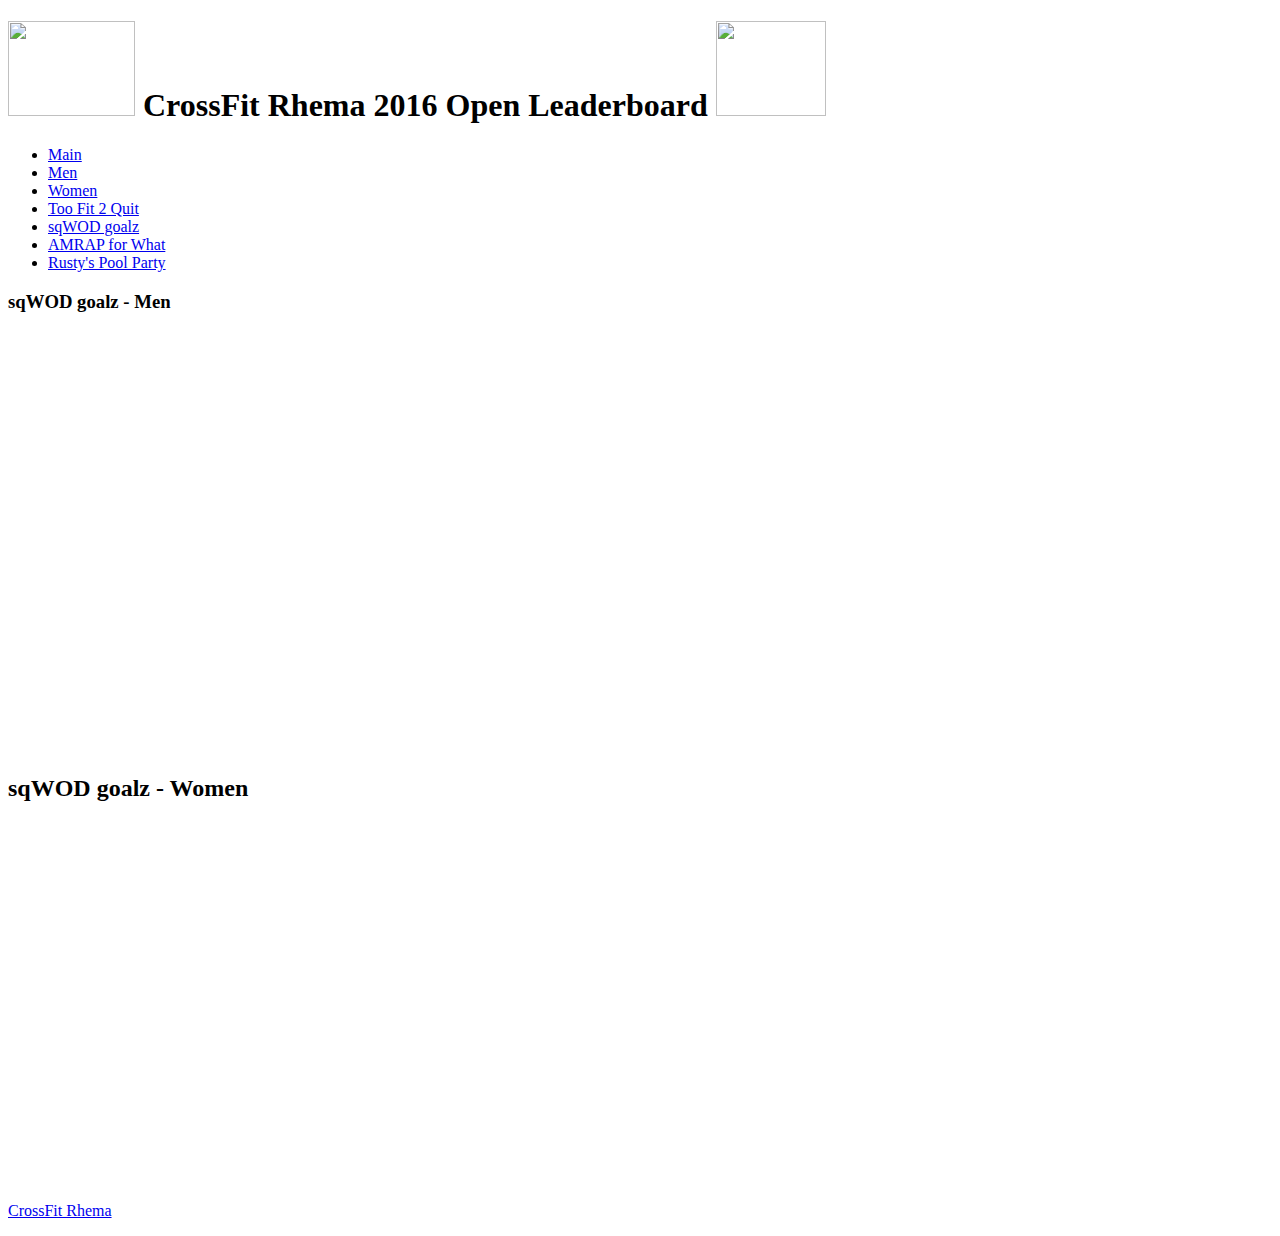
==== sqwod.html @ 73d11de9 "Some people updates 20160301" ====
<!DOCTYPE html>
<html lang="en">
	<head>
		<meta charset="utf-8">
		<title>CrossFit Rhema 2016 Open Leaderboard</title>
		<link rel="stylesheet" href="leader.css">
	</head>
	<body>
		<div class="container">
			<div class="header">
				<h1><img src="games-logo-2016.svg" height="95" width="127">&nbsp;CrossFit Rhema 2016 Open Leaderboard&nbsp;<img src="rhemalion.png" height="95" width="110"></h1>
		<link rel="stylesheet" href="leader.css">
			</div>
			<div class="nav-bar">
				<ul class="nav">
					<li><a href="index.html">Main</a></li>
					<li><a href="men.html">Men</a></li>
					<li><a href="women.html">Women</a></li>
					<li><a href="toofit.html">Too Fit 2 Quit</a></li>
					<li><a href="sqwod.html">sqWOD goalz</a></li>
					<li><a href="amrap.html">AMRAP for What</a></li>
					<li><a href="rustys.html">Rusty's Pool Party</a></li>
				</ul>
			</div>
			<div class="content">
				<div class="aside">
					<h3>sqWOD goalz - Men</h3>
					<iframe src="http://games.crossfit.com/lboards/displayLeaderBoard?id=1176939&numberperpage=60&page=1" width="638px" height="420px" scrolling="no" style="overflow: hidden; border: none;"></iframe>
				</div>
				<div class="main">
					<h2>sqWOD goalz - Women</h2>
					<iframe src="http://games.crossfit.com/lboards/displayLeaderBoard?id=1147699&numberperpage=10&page=1" width="638px" height="360px" scrolling="no" style="overflow: hidden; border: none;"></iframe>
				</div>
			</div>
			<div class="footer">
				<p><a href="https://www.facebook.com/CrossfitRhema/">CrossFit Rhema</a></p>
			</div>
		</div>
	</body>
</html>
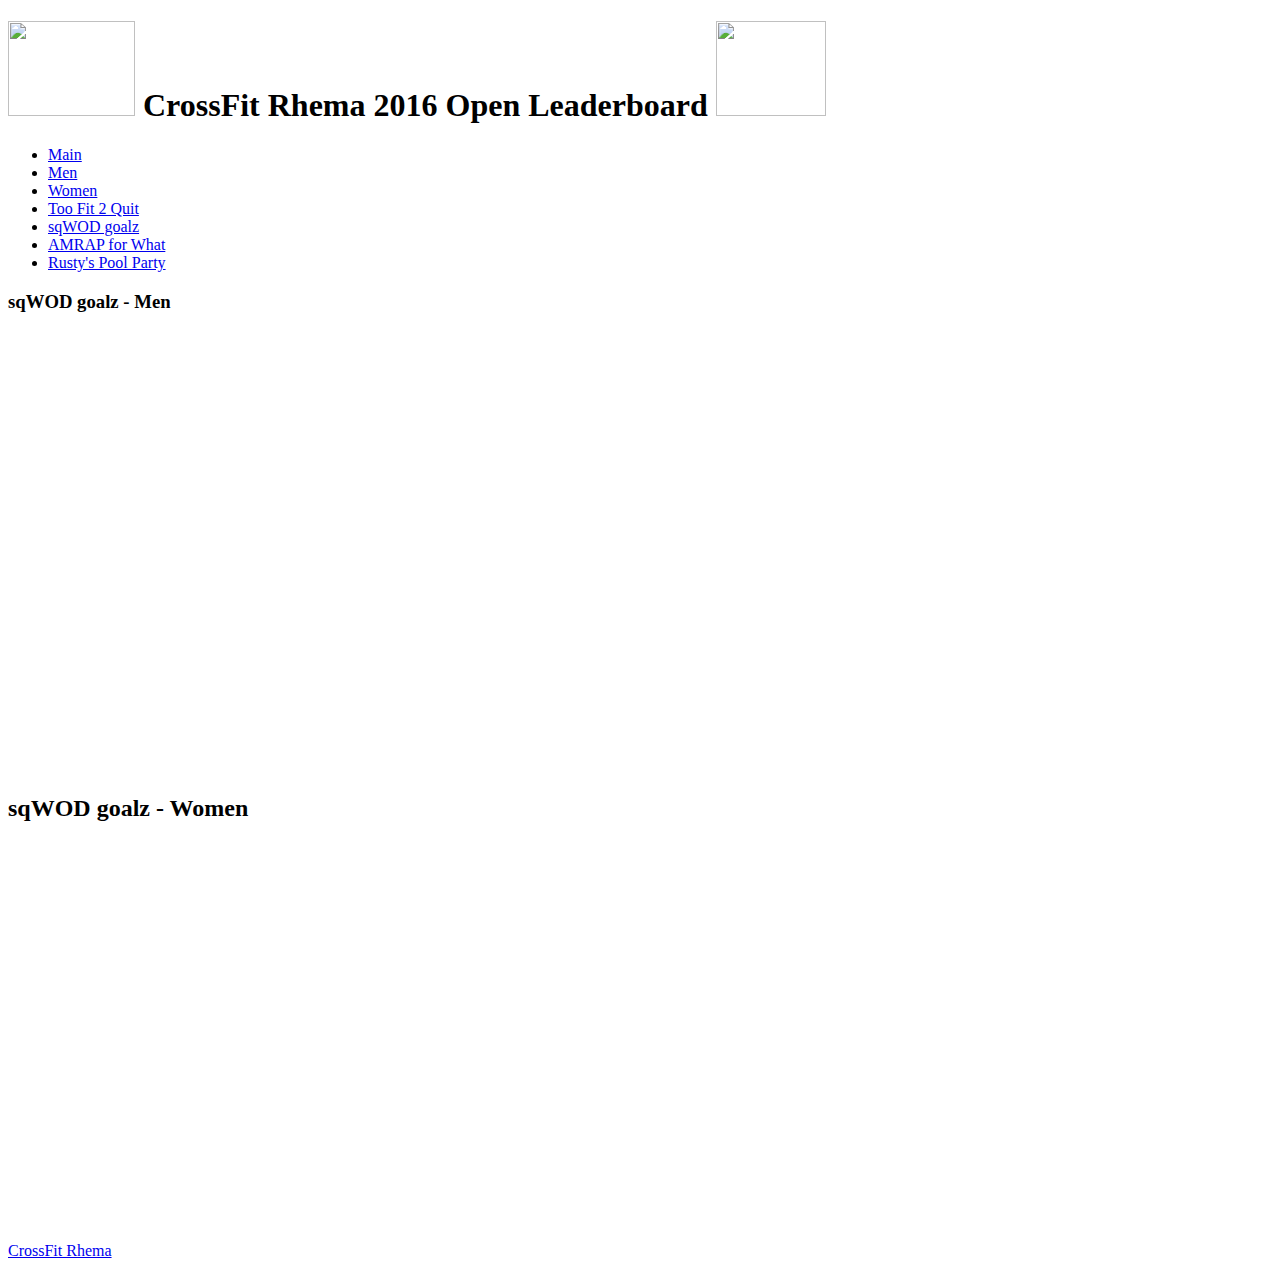
==== commit 55e45a3c: "More team updates" ====
--- a/sqwod.html
+++ b/sqwod.html
@@ -26,11 +26,11 @@
 			<div class="content">
 				<div class="aside">
 					<h3>sqWOD goalz - Men</h3>
-					<iframe src="http://games.crossfit.com/lboards/displayLeaderBoard?id=1176939&numberperpage=60&page=1" width="638px" height="420px" scrolling="no" style="overflow: hidden; border: none;"></iframe>
+					<iframe src="http://games.crossfit.com/lboards/displayLeaderBoard?id=1197326&numberperpage=60&page=1" width="638px" height="440px" scrolling="no" style="overflow: hidden; border: none;"></iframe>
 				</div>
 				<div class="main">
 					<h2>sqWOD goalz - Women</h2>
-					<iframe src="http://games.crossfit.com/lboards/displayLeaderBoard?id=1147699&numberperpage=10&page=1" width="638px" height="360px" scrolling="no" style="overflow: hidden; border: none;"></iframe>
+					<iframe src="http://games.crossfit.com/lboards/displayLeaderBoard?id=1197333&numberperpage=10&page=1" width="638px" height="380px" scrolling="no" style="overflow: hidden; border: none;"></iframe>
 				</div>
 			</div>
 			<div class="footer">
